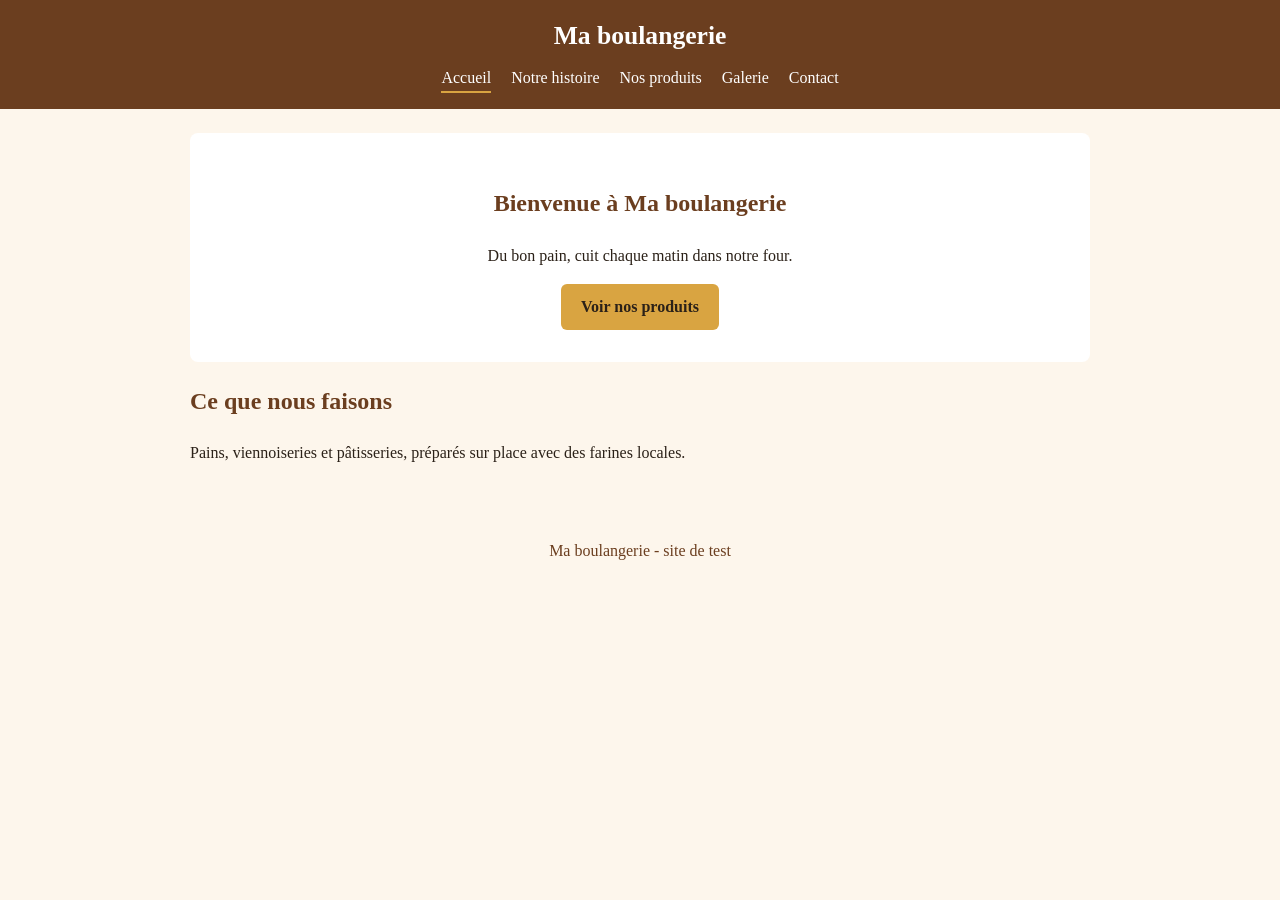
==== index.html @ ce98aef3 "Premiers fichiers du site" ====
<!DOCTYPE html>
<!-- Page « Accueil » du site Ma boulangerie -->
<html lang="fr">
<head>
  <meta charset="UTF-8">
  <!-- Cette ligne adapte l'affichage aux téléphones -->
  <meta name="viewport" content="width=device-width, initial-scale=1">
  <title>Accueil - Ma boulangerie</title>
  <!-- On relie la page au fichier qui gère l'apparence -->
  <link rel="stylesheet" href="style.css">
</head>
<body>
  <!-- En-tête : le nom et le menu, identiques sur toutes les pages -->
  <header>
    <p class="logo">Ma boulangerie</p>
    <nav>
        <a href="index.html" class="actif">Accueil</a>
        <a href="histoire.html">Notre histoire</a>
        <a href="produits.html">Nos produits</a>
        <a href="galerie.html">Galerie</a>
        <a href="contact.html">Contact</a>
    </nav>
  </header>

  <!-- Contenu propre à cette page -->
  <main>
    <section class="banniere">
      <h1>Bienvenue à Ma boulangerie</h1>
      <p>Du bon pain, cuit chaque matin dans notre four.</p>
      <a class="bouton" href="produits.html">Voir nos produits</a>
    </section>

    <section>
      <h2>Ce que nous faisons</h2>
      <p>Pains, viennoiseries et pâtisseries, préparés sur place avec des farines locales.</p>
    </section>
  </main>

  <!-- Pied de page -->
  <footer>
    <p>Ma boulangerie - site de test</p>
  </footer>
</body>
</html>
---- style.css ----
/* Fichier style.css : il décide de l'apparence de toutes les pages */

/* Couleurs du site, définies une seule fois */
:root {
  --creme: #fdf6ec;
  --brun: #6b3e1f;
  --dore: #d9a441;
  --texte: #2b2118;
}

/* Réglages généraux de la page */
body {
  margin: 0;
  font-family: Georgia, "Times New Roman", serif;
  background: var(--creme);
  color: var(--texte);
  line-height: 1.6;
}

/* En-tête avec le nom et le menu */
header {
  background: var(--brun);
  color: white;
  padding: 16px;
  text-align: center;
}
.logo {
  margin: 0 0 8px;
  font-size: 1.6em;
  font-weight: bold;
}
nav a {
  color: white;
  text-decoration: none;
  margin: 0 8px;
  display: inline-block;
}
nav a.actif {
  border-bottom: 2px solid var(--dore);
}

/* Zone de contenu, centrée et pas trop large */
main {
  max-width: 900px;
  margin: 0 auto;
  padding: 24px 16px;
}
h1, h2 {
  color: var(--brun);
}

/* Grand bandeau de la page d'accueil */
.banniere {
  text-align: center;
  padding: 32px 16px;
  background: white;
  border-radius: 8px;
}
.bouton {
  display: inline-block;
  background: var(--dore);
  color: var(--texte);
  padding: 10px 20px;
  border-radius: 6px;
  text-decoration: none;
  font-weight: bold;
}

/* Cartes de la page produits */
.carte {
  background: white;
  border-radius: 8px;
  padding: 8px 20px;
  margin-bottom: 16px;
}

/* Grille de la galerie : les cases se rangent toutes seules */
.galerie {
  display: grid;
  grid-template-columns: repeat(auto-fill, minmax(180px, 1fr));
  gap: 12px;
}
.photo {
  background: #e8d5b9;
  height: 150px;
  border-radius: 8px;
  display: flex;
  align-items: center;
  justify-content: center;
}

/* Pied de page */
footer {
  text-align: center;
  padding: 16px;
  color: var(--brun);
}
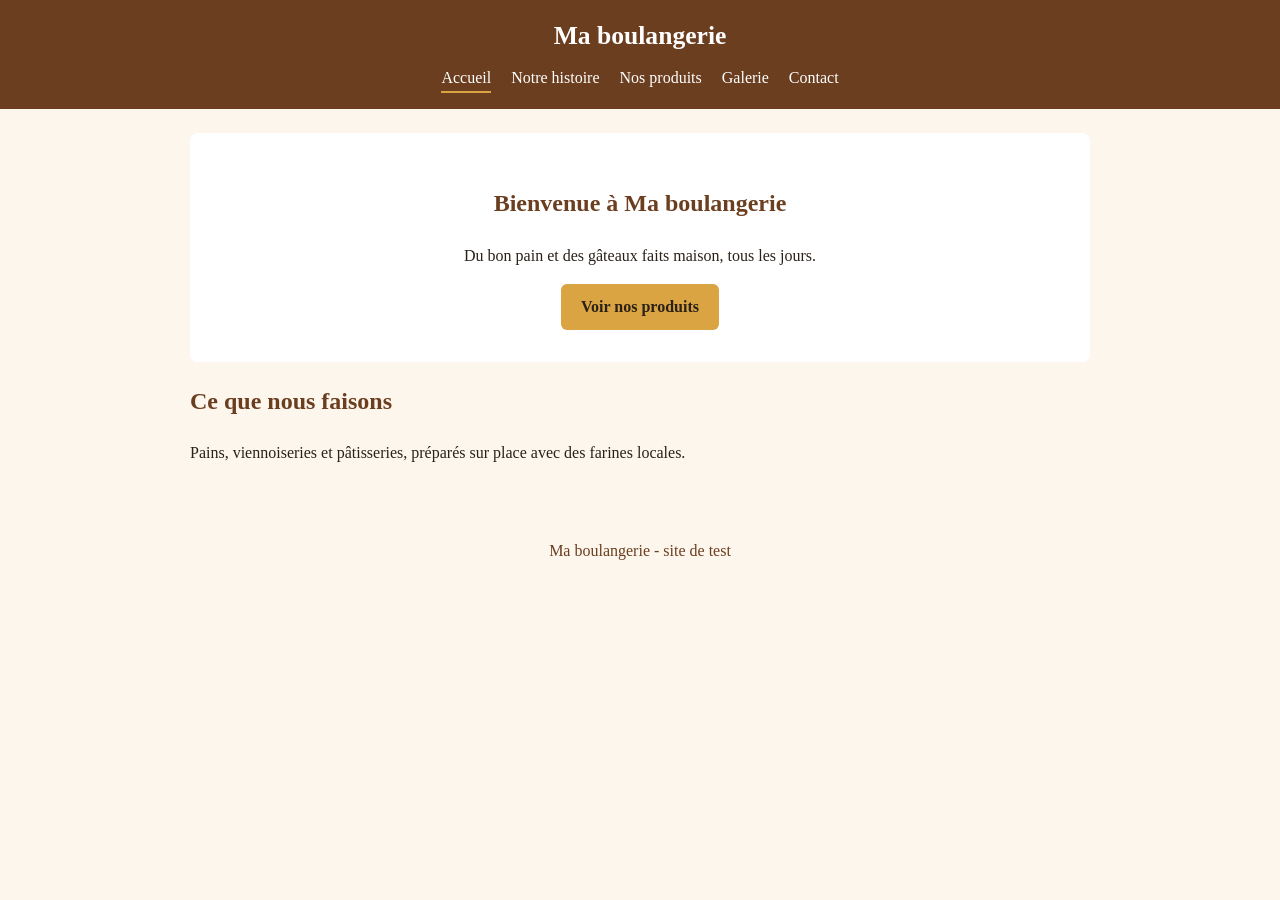
==== commit ff263879: "Update bakery description in index.html" ====
--- a/index.html
+++ b/index.html
@@ -26,7 +26,7 @@
   <main>
     <section class="banniere">
       <h1>Bienvenue à Ma boulangerie</h1>
-      <p>Du bon pain, cuit chaque matin dans notre four.</p>
+      <p>Du bon pain et des gâteaux faits maison, tous les jours.</p>
       <a class="bouton" href="produits.html">Voir nos produits</a>
     </section>
 
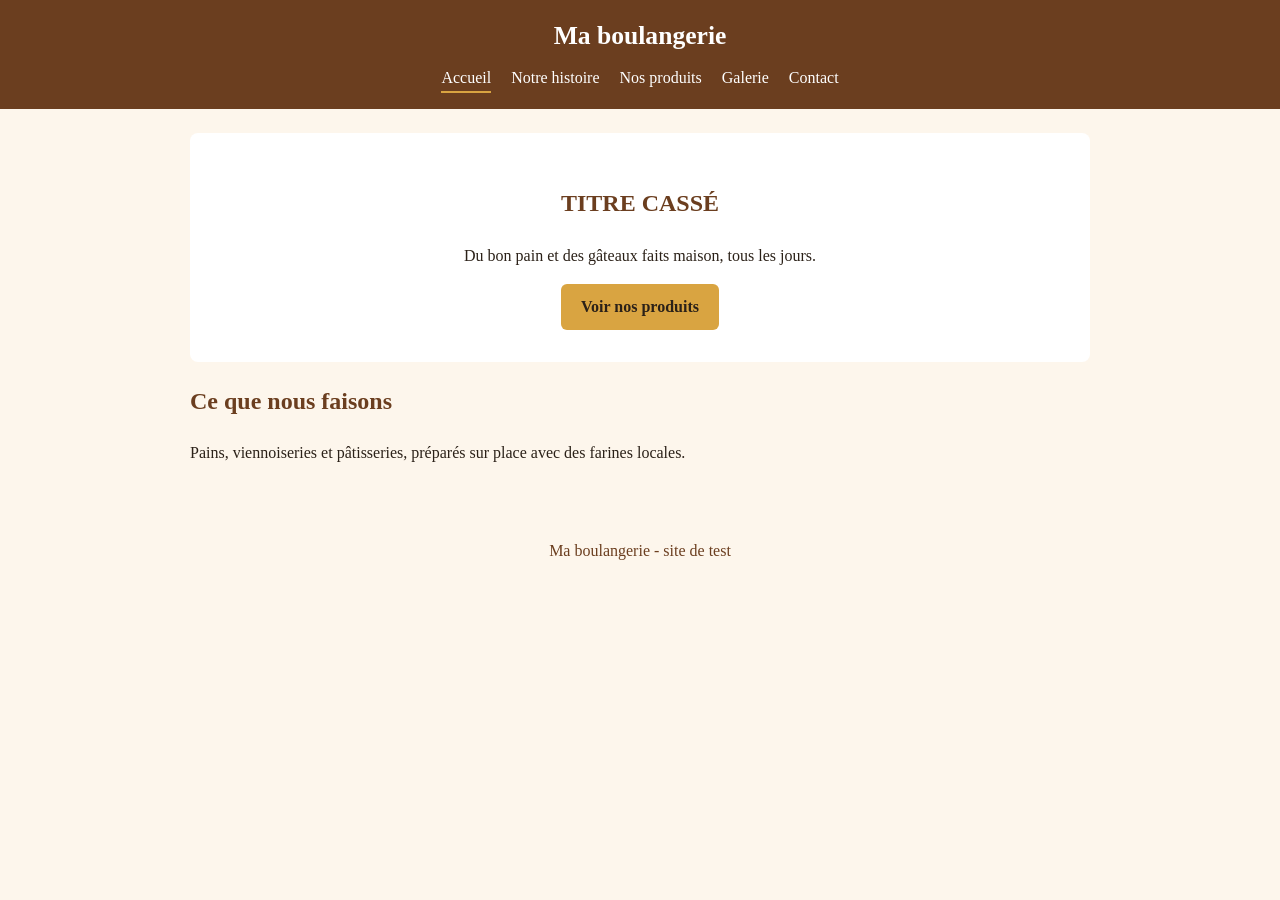
==== commit 33930c63: "erreur volontaire l28" ====
--- a/index.html
+++ b/index.html
@@ -25,7 +25,7 @@
   <!-- Contenu propre à cette page -->
   <main>
     <section class="banniere">
-      <h1>Bienvenue à Ma boulangerie</h1>
+      <h1>TITRE CASSÉ</h1>
       <p>Du bon pain et des gâteaux faits maison, tous les jours.</p>
       <a class="bouton" href="produits.html">Voir nos produits</a>
     </section>
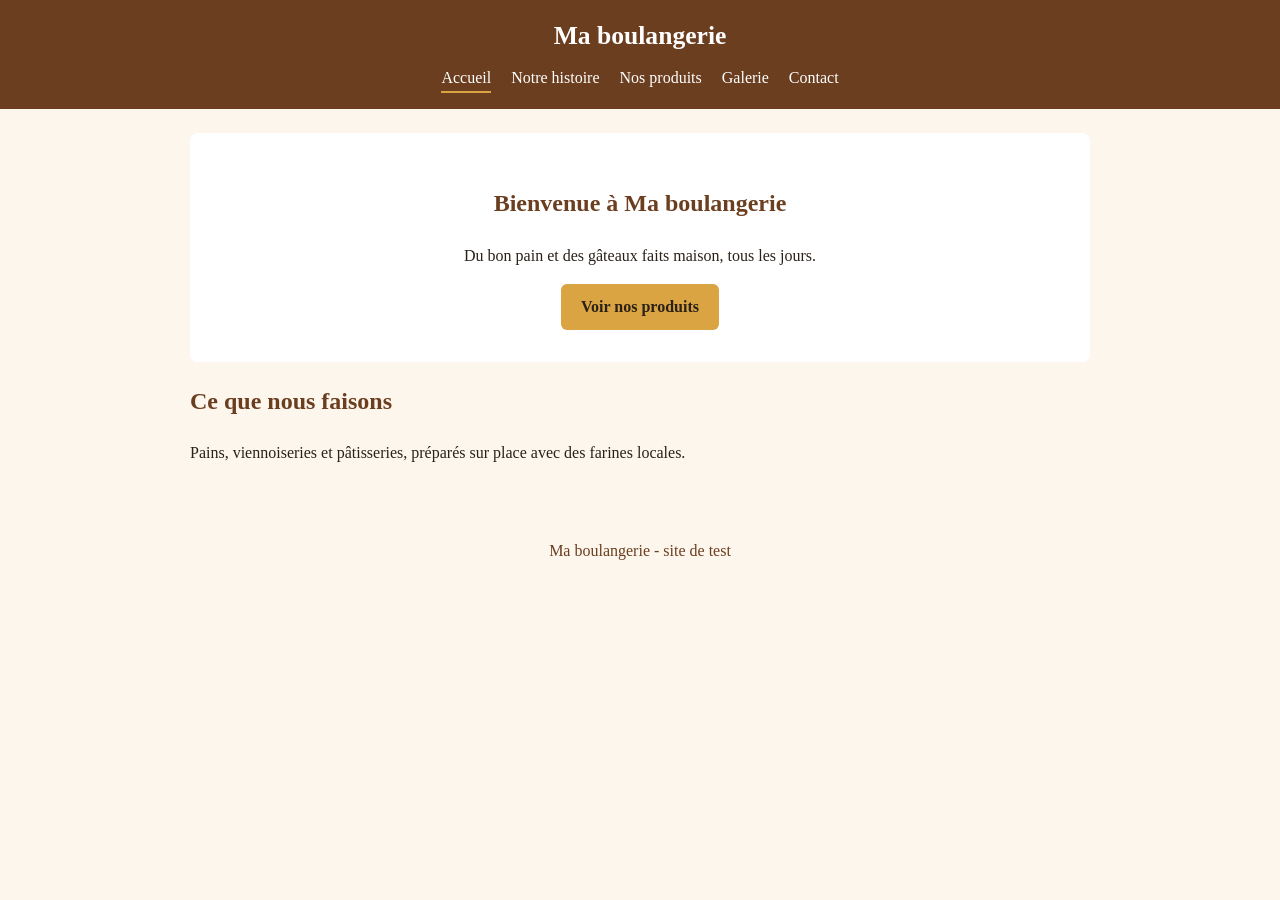
==== commit b6fabdfe: "Annulation de l'erreur volontaire" ====
--- a/index.html
+++ b/index.html
@@ -25,7 +25,7 @@
   <!-- Contenu propre à cette page -->
   <main>
     <section class="banniere">
-      <h1>TITRE CASSÉ</h1>
+      <h1>Bienvenue à Ma boulangerie</h1>
       <p>Du bon pain et des gâteaux faits maison, tous les jours.</p>
       <a class="bouton" href="produits.html">Voir nos produits</a>
     </section>
